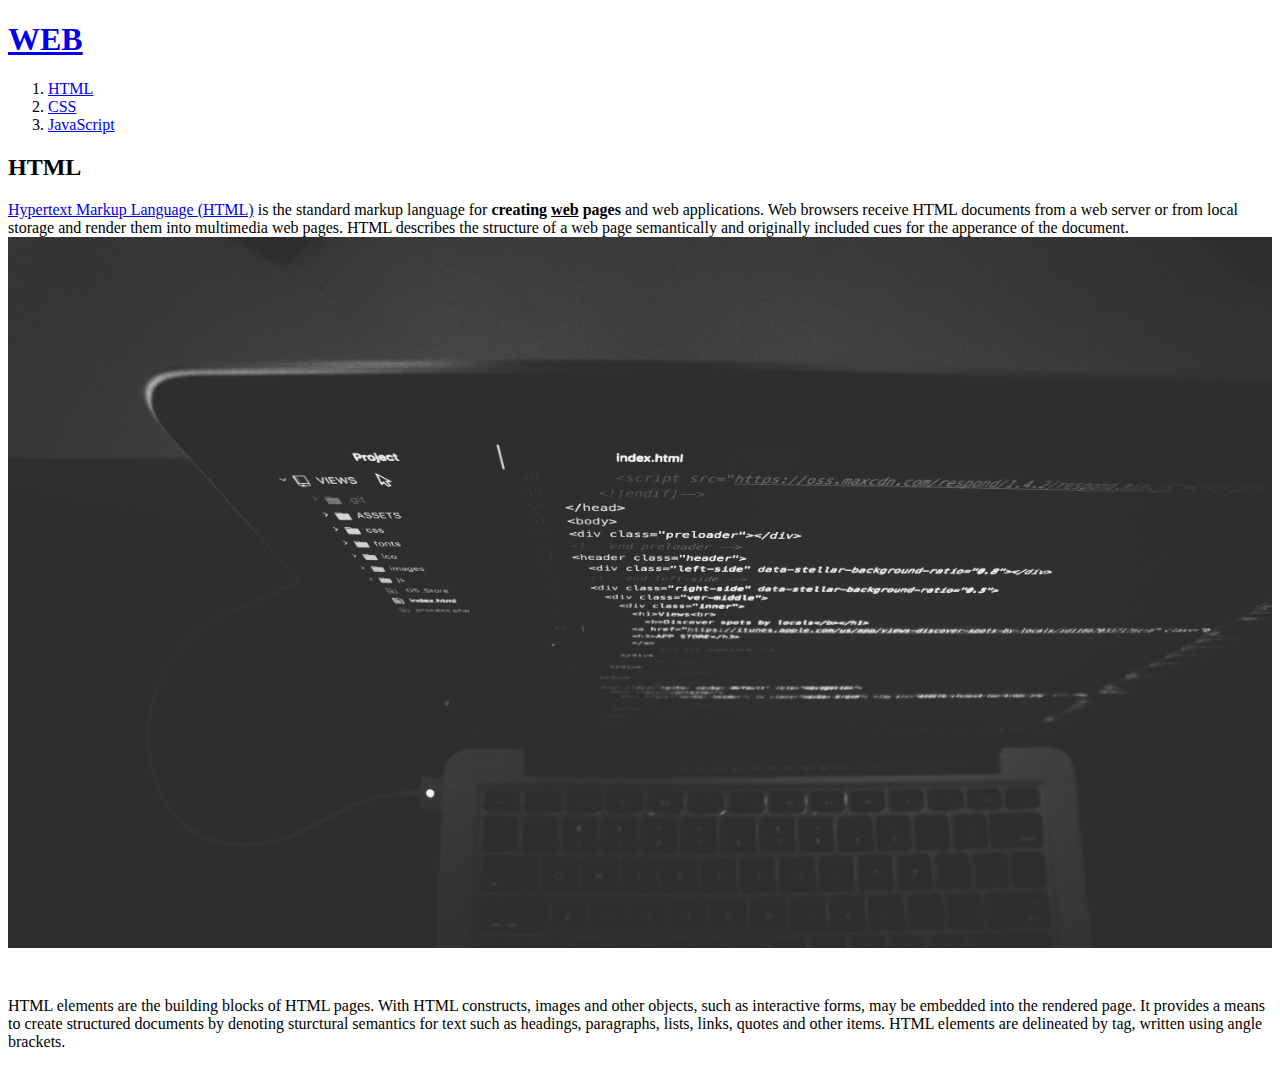
==== 1.html @ 531d0c54 "first version" ====
<!doctype html>
<html>
<head>
  <title>WEB1- html</title>
  <meta charset="utf-8">
</head>

<body>
  <h1><a href="index.html">WEB</a></h1>
  <ol>
    <li><a href="1.html">HTML</a></li>
    <li><a href="2.html">CSS</a></li>
    <li><a href="3.html">JavaScript</a></li>
  </ol>
  <h2>HTML</h2>
  <p><a href="https://www.w3.org/TR/2011/WD-html5-20110405/" target="_blank" title="html5 specifiacation">Hypertext Markup Language (HTML)</a> is the standard markup language for <strong>creating <u>web</u> pages</strong> and web applications. Web browsers receive HTML documents from a web server or from local storage and render them into multimedia web pages. HTML describes the structure of a web page semantically and originally included cues for the apperance of the document.
  <img src="coding.jpg" width="100%">
  </p><p style="margin-top:45px;">HTML elements are the building blocks of HTML pages. With HTML constructs, images and other objects, such as interactive forms, may be embedded into the rendered page. It provides a means to create structured documents by denoting sturctural semantics for text such as headings, paragraphs, lists, links, quotes and other items. HTML elements are delineated by tag, written using angle brackets.
  </p>
</body>
</html>
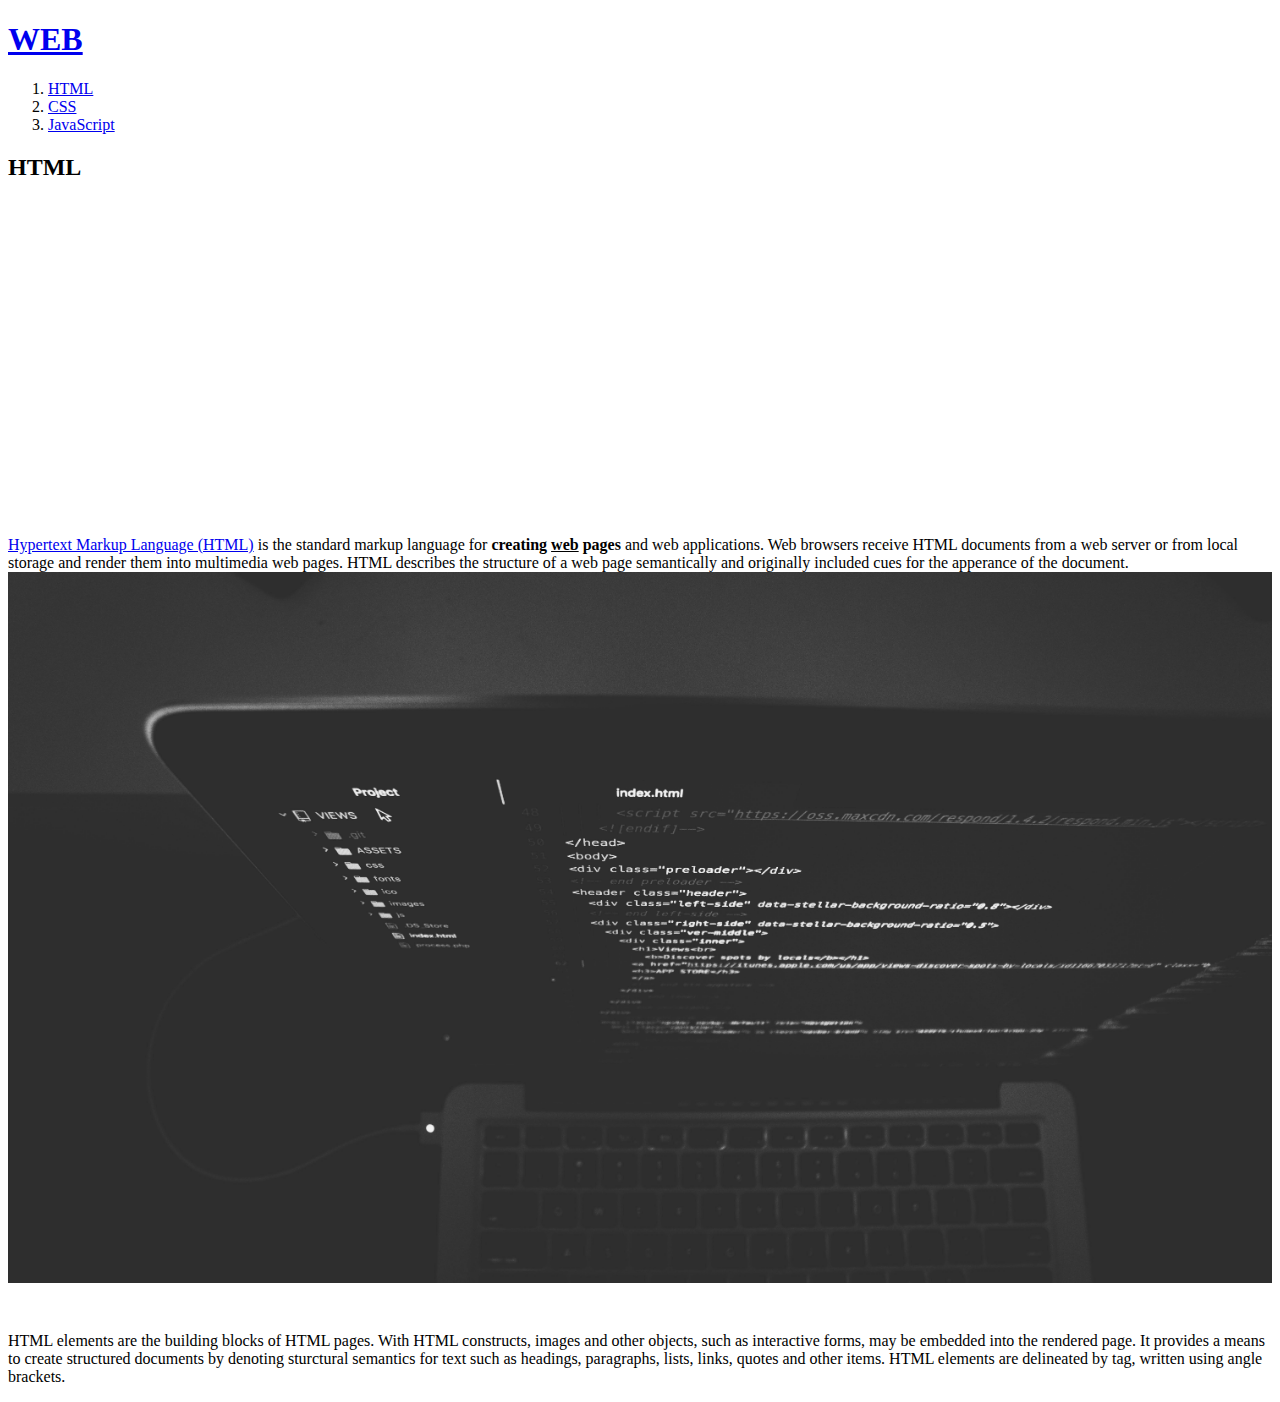
==== commit 002f6e4a: "Add files via upload" ====
--- a/1.html
+++ b/1.html
@@ -1,7 +1,7 @@
 <!doctype html>
 <html>
 <head>
-  <title>WEB1- html</title>
+  <title>WEB1- HTML</title>
   <meta charset="utf-8">
 </head>
 
@@ -13,9 +13,49 @@
     <li><a href="3.html">JavaScript</a></li>
   </ol>
   <h2>HTML</h2>
+  <p>
+    <iframe width="560" height="315" src="https://www.youtube.com/embed/7T7r_oSp0SE" frameborder="0" allow="accelerometer; autoplay; encrypted-media; gyroscope; picture-in-picture" allowfullscreen></iframe>
+  </p>
   <p><a href="https://www.w3.org/TR/2011/WD-html5-20110405/" target="_blank" title="html5 specifiacation">Hypertext Markup Language (HTML)</a> is the standard markup language for <strong>creating <u>web</u> pages</strong> and web applications. Web browsers receive HTML documents from a web server or from local storage and render them into multimedia web pages. HTML describes the structure of a web page semantically and originally included cues for the apperance of the document.
   <img src="coding.jpg" width="100%">
   </p><p style="margin-top:45px;">HTML elements are the building blocks of HTML pages. With HTML constructs, images and other objects, such as interactive forms, may be embedded into the rendered page. It provides a means to create structured documents by denoting sturctural semantics for text such as headings, paragraphs, lists, links, quotes and other items. HTML elements are delineated by tag, written using angle brackets.
   </p>
+  <p>
+    <div id="disqus_thread"></div>
+<script>
+
+/**
+*  RECOMMENDED CONFIGURATION VARIABLES: EDIT AND UNCOMMENT THE SECTION BELOW TO INSERT DYNAMIC VALUES FROM YOUR PLATFORM OR CMS.
+*  LEARN WHY DEFINING THESE VARIABLES IS IMPORTANT: https://disqus.com/admin/universalcode/#configuration-variables*/
+/*
+var disqus_config = function () {
+this.page.url = PAGE_URL;  // Replace PAGE_URL with your page's canonical URL variable
+this.page.identifier = PAGE_IDENTIFIER; // Replace PAGE_IDENTIFIER with your page's unique identifier variable
+};
+*/
+(function() { // DON'T EDIT BELOW THIS LINE
+var d = document, s = d.createElement('script');
+s.src = 'https://123123-6.disqus.com/embed.js';
+s.setAttribute('data-timestamp', +new Date());
+(d.head || d.body).appendChild(s);
+})();
+</script>
+<noscript>Please enable JavaScript to view the <a href="https://disqus.com/?ref_noscript">comments powered by Disqus.</a></noscript>
+  </p>
+  <p>
+    <!--Start of Tawk.to Script-->
+<script type="text/javascript">
+var Tawk_API=Tawk_API||{}, Tawk_LoadStart=new Date();
+(function(){
+var s1=document.createElement("script"),s0=document.getElementsByTagName("script")[0];
+s1.async=true;
+s1.src='https://embed.tawk.to/5ecbfe5f8ee2956d73a46e56/default';
+s1.charset='UTF-8';
+s1.setAttribute('crossorigin','*');
+s0.parentNode.insertBefore(s1,s0);
+})();
+</script>
+<!--End of Tawk.to Script-->
+  </p>
 </body>
 </html>
